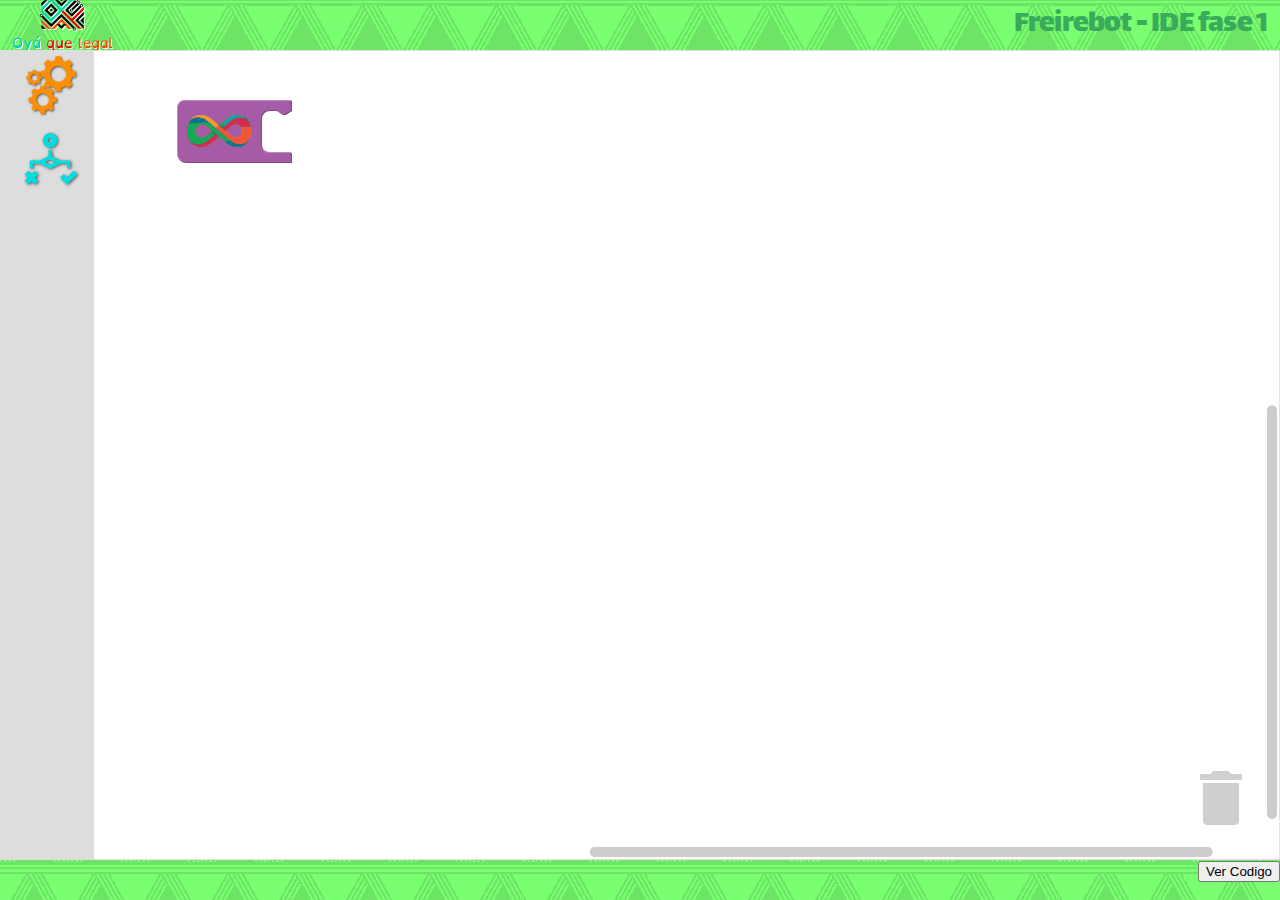
==== src/ide.html @ 843be70d "Colocando menu e acertando layout" ====
<!DOCTYPE html>
<html>
<head>
  <meta charset="utf-8">
  <title>Freire Bot - Oy&aacute; Que Legal</title>
  <script src="js/blockly_compressed.js"></script>
  <script src="js/javascript_compressed.js"></script>
  <script src="js/freireblocks.js"></script>
  <script src="js/msg/en.js"></script>
  <script src="js/main.js"></script>
  <style>
    body {
      background-color: rgb(122, 255, 113);
      font-family: kid;
      margin: 0px;
      background: url("imgs/fundo1.png");
    }
    h1 {
      font-weight: normal;
      letter-spacing: -0.05rem;
      color: #39ab5a;
      margin: 0px 1vmax 0px 0px;
      text-align: right;
    }
    @font-face {
      font-family: 'kid';
      src: url('fonts/Lalezar-Regular.ttf');
    }

    sup {
      font-size: small;
    }
    
    .blocklyTreeRow {
      height: auto !important;
    }
    #logooya {
      float: left;
      position: absolute;
      margin-left: 1vmax;
    }
    .btn { 
      text-align: right;
    }
  </style>
</head>
<body>
    <img src='imgs/logo_oya.png' id='logooya'>
  <h1>Freirebot - IDE fase 1</h1>
  
  <div id='blocklimit'>
  <div id="blocklyDiv" style="height: 100%; width: 100%;"></div>
  </div>

  <xml id="toolbox" style="display: none">
    <category name="Acao">
      <block type="sonar"></block>
      <block type="olhos"></block>
      <block type="cabeca"></block>
      <block type="wheel_r"></block>
      <block type="wheel_l"></block>
    </category>
    <category name="Logica">
      <block type="se"></block>
      <block type="espera"></block>
  </category>
  </xml>
  <div class="btn">
  <button onclick="verCodigo()">Ver Codigo</button>
  </div>
  <script>

    var sh = window.innerHeight - 90;
          document.getElementById(
              "blocklimit").style.cssText = 'height: ' + sh + "px; width:100%;"

    var demoWorkspace = Blockly.inject('blocklyDiv',
        {media: 'media/',
         toolbox: document.getElementById('toolbox')});
         document.getElementById(":1.label").innerHTML = '<img src="imgs/menu_acao.png">';
         document.getElementById(":2.label").innerHTML = '<img src="imgs/menu_logica.png">';



        var parentBlock = demoWorkspace.newBlock('looping');
        var B = parentBlock;
        console.log(parentBlock);
        parentBlock.moveBy(100, 50)
        parentBlock.initSvg();
        parentBlock.render();

  </script>

  
</body>
</html>
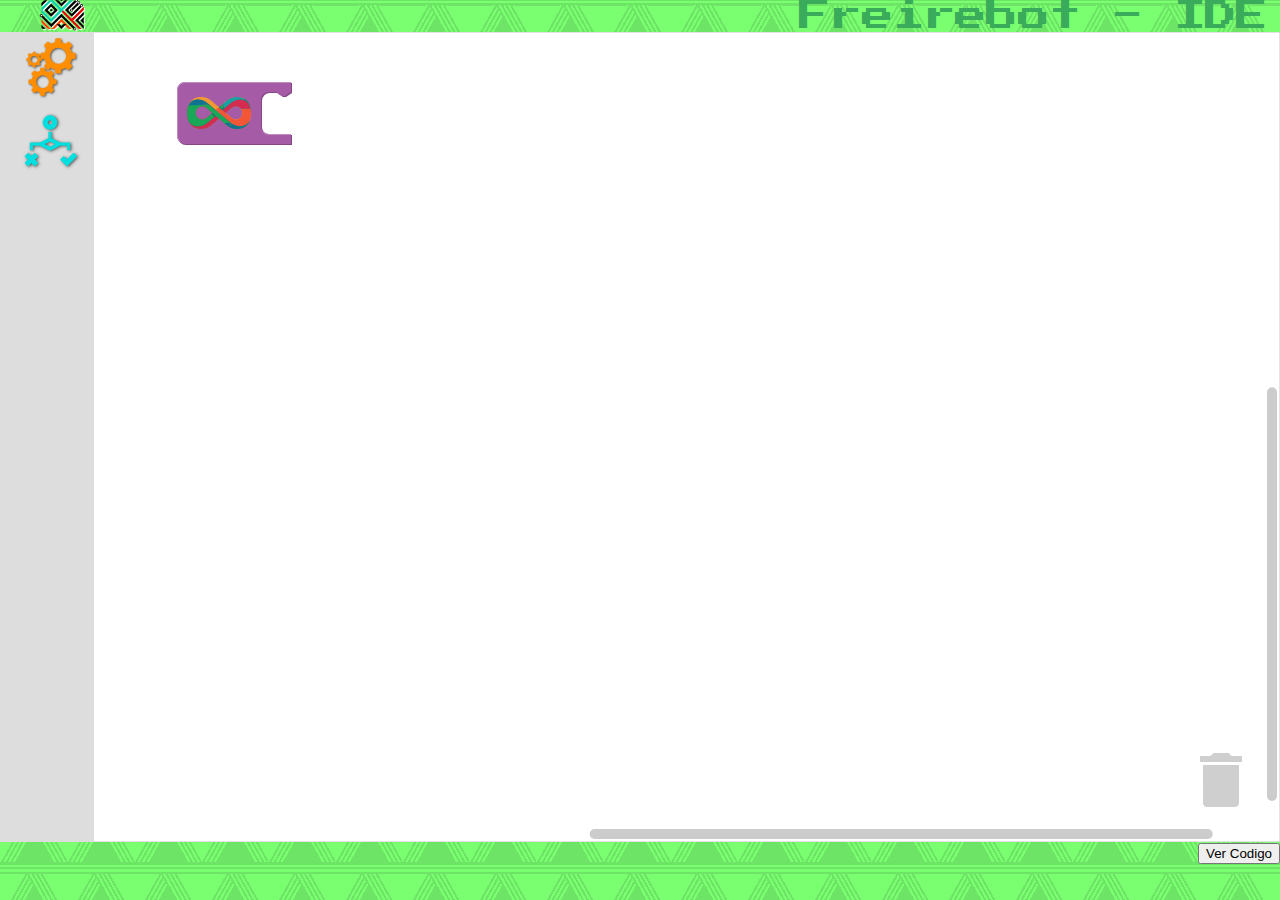
==== commit 149cfb1b: "tirando fase do layout do ide code" ====
--- a/src/ide.html
+++ b/src/ide.html
@@ -24,7 +24,7 @@
     }
     @font-face {
       font-family: 'kid';
-      src: url('fonts/Lalezar-Regular.ttf');
+      src: url('fonts/PressStart2P-Regular.ttf');
     }
 
     sup {
@@ -46,7 +46,7 @@
 </head>
 <body>
     <img src='imgs/logo_oya.png' id='logooya'>
-  <h1>Freirebot - IDE fase 1</h1>
+  <h1>Freirebot - IDE</h1>
   
   <div id='blocklimit'>
   <div id="blocklyDiv" style="height: 100%; width: 100%;"></div>
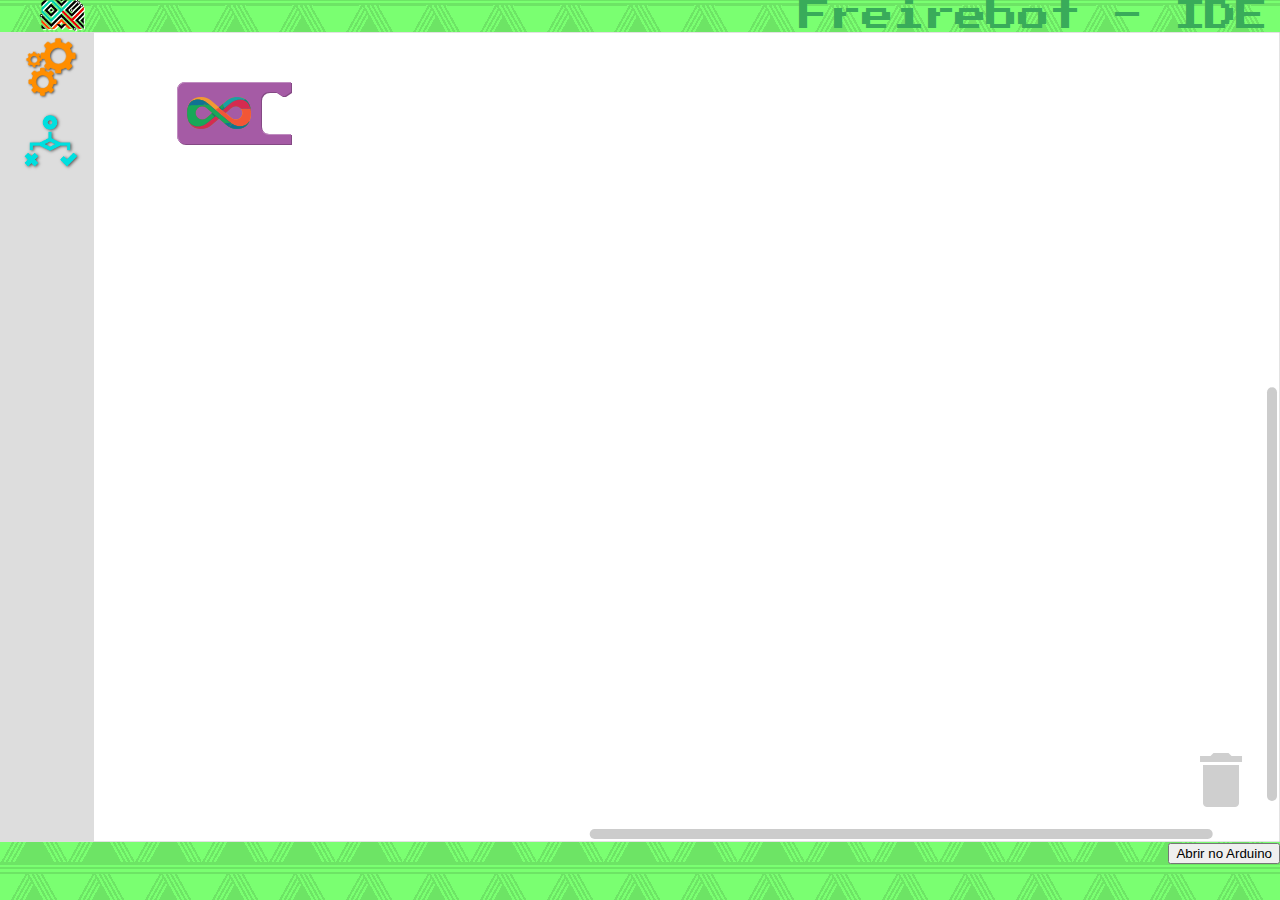
==== commit 0bd32150: "Arquivo do arduino" ====
--- a/src/ide.html
+++ b/src/ide.html
@@ -66,7 +66,7 @@
   </category>
   </xml>
   <div class="btn">
-  <button onclick="verCodigo()">Ver Codigo</button>
+  <button onclick="abrirNoArduino()">Abrir no Arduino</button>
   </div>
   <script>
 
@@ -84,7 +84,6 @@
 
         var parentBlock = demoWorkspace.newBlock('looping');
         var B = parentBlock;
-        console.log(parentBlock);
         parentBlock.moveBy(100, 50)
         parentBlock.initSvg();
         parentBlock.render();
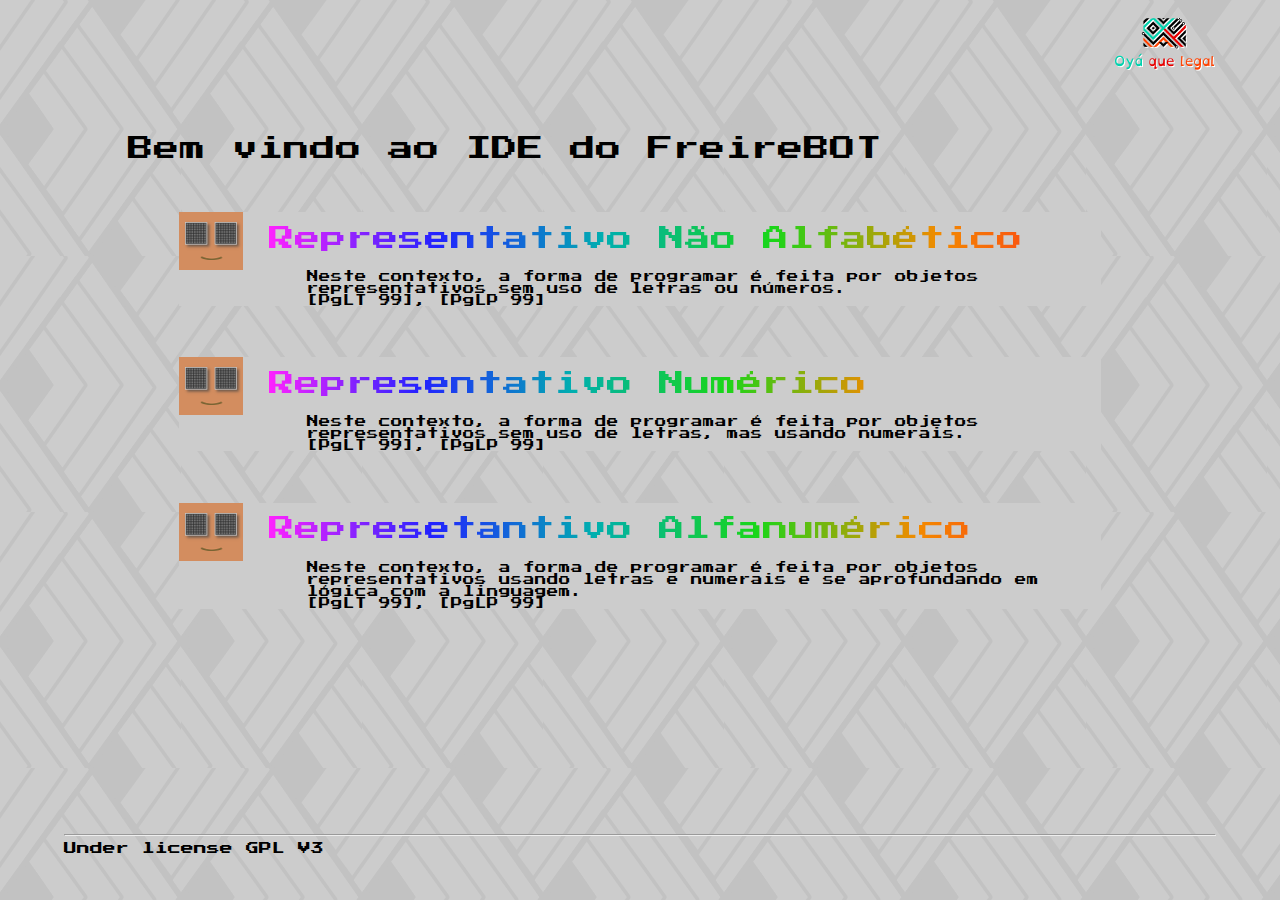
==== commit 13f6e0c8: "Devto das outras opções de blocos" ====
--- a/src/ide.html
+++ b/src/ide.html
@@ -74,12 +74,42 @@
           document.getElementById(
               "blocklimit").style.cssText = 'height: ' + sh + "px; width:100%;"
 
+    
+        //carrega blocos
+        var fase = parseInt(location.hash.replace('#',''));
+        var setres = '';
+        if (fase==3) {
+          setres = '<block type="for"></block>'
+        }
+        console.log(fase);
+
+        if (isNaN(fase)) { 
+          location.href='index.html';
+        }
+
+            fase = '_'+fase;
+            document.getElementById('toolbox').innerHTML =
+            '<category name="Acao">' +
+            '<block type="sonar'+fase+'"></block>' +
+            '<block type="olhos'+fase+'"></block>' +
+            '<block type="cabeca'+fase+'"></block>' +
+            '<block type="wheel_r'+fase+'"></block>' +
+            '<block type="wheel_l'+fase+'"></block>' +
+            '</category>' +
+            '<category name="Logica">' +
+            '<block type="se'+fase+'"></block>' +
+            '<block type="espera'+fase+'"></block>' +
+            setres +
+            '</category>';
+          
+          console.log( document.getElementById('toolbox').innerHTML);
+
+
     var demoWorkspace = Blockly.inject('blocklyDiv',
         {media: 'media/',
          toolbox: document.getElementById('toolbox')});
          document.getElementById(":1.label").innerHTML = '<img src="imgs/menu_acao.png">';
          document.getElementById(":2.label").innerHTML = '<img src="imgs/menu_logica.png">';
-
 
 
         var parentBlock = demoWorkspace.newBlock('looping');
